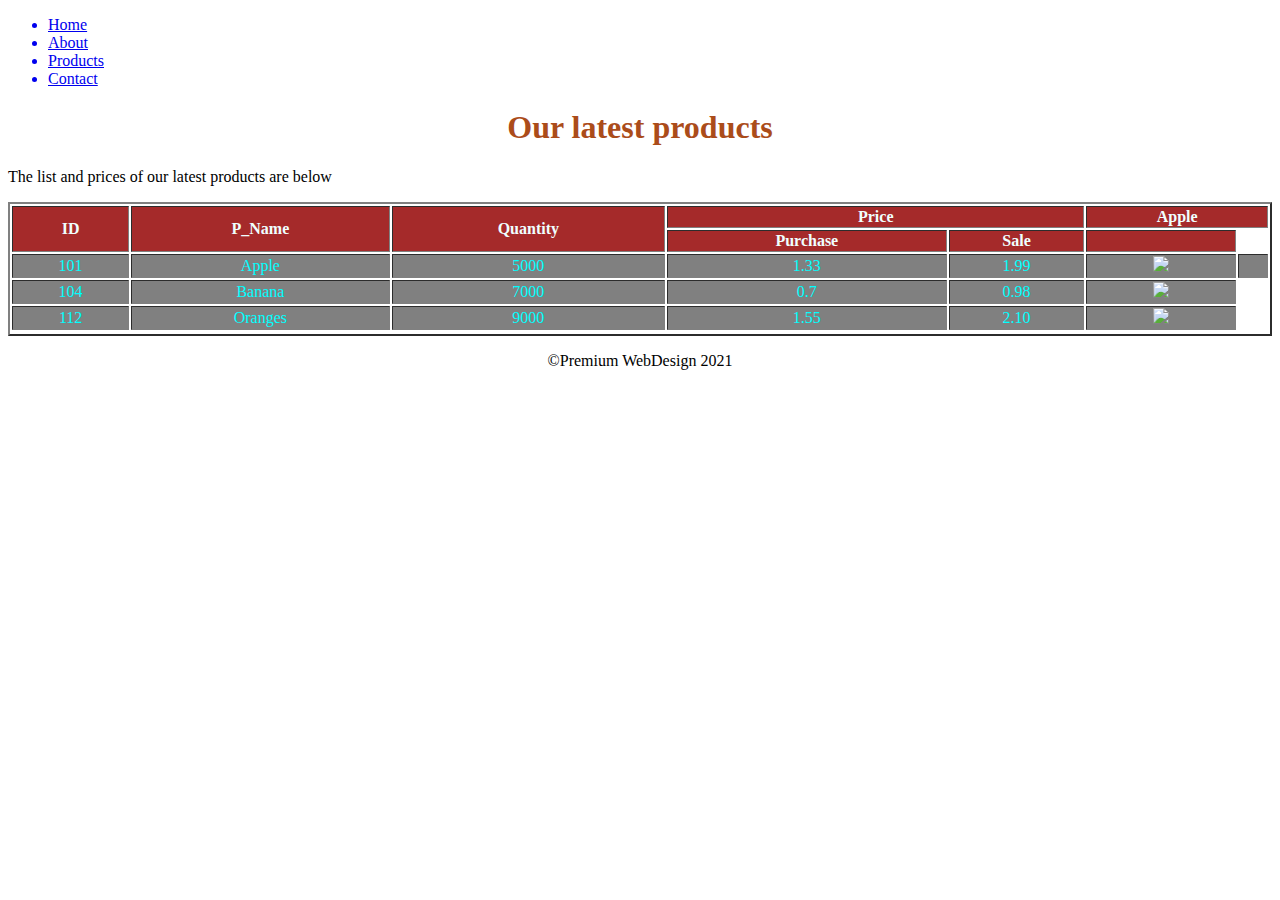
==== products.html @ 3695b9a1 "Add files via upload" ====
<!DOCTYPE html>
<html>
<head>   
     <title>Affordable web design</title>
    <link rel="stylesheet" href="css/myStyle.css"> 
    <meta charset="UTF-8">
    <meta name="viewport" content="width=device-width, initial-scale=1.0"> 
    <style>
        table{
            width: 100%;
            text-align: center;
        }
        
        th{
            background-color: brown;
            color: azure;
        }
        
        td{
            background: grey;
            color: aqua;
        }
    
    </style>
</head>
<body>
    
    <ul id="menu"> 
        <a href="index.html"> <li> Home</li> </a>
        <a href="about.html"> <li> About </li> </a>
        <a href="products.html"><li> Products</li></a>
        <a href="contact.html"> <li> Contact</li></a>
    </ul>
    
<div class="container">     
<!--    <h1> largest header and <h6> is the smallest header -->
    <h1 style="color:#ab4c1a; text-align: center;">Our latest products</h1>   
    
    <p> The list and prices of our latest products are below</p>
   
    <table border="2"> 
        <thead> 
            <tr>
                <th rowspan="2"> ID </th>
                <th rowspan="2"> P_Name </th>
                <th rowspan="2"> Quantity</th>
                <th colspan="2"> Price </th>
                <th colspan="2">Apple</th>
                
            </tr>
            <tr> 
                <th> Purchase </th>
                <th> Sale </th>
                <th></th>
            </tr>
        </thead>
        
        <tbody>
        <tr> 
            <td> 101 </td>
            <td> Apple </td>
            <td> 5000</td>
            <td> 1.33</td>
            <td> 1.99</td>
            <td><image src="https://images.app.goo.gl/NqhwqN7yocVvDccD6"</td>
            <td></td>
        </tr>
         <tr> 
            <td> 104 </td>
            <td> Banana </td>
            <td> 7000</td>
            <td> 0.7</td>
            <td> 0.98</td>
            <td><image src="https://images.app.goo.gl/KKtN6Tp4uwKCPY2R9"</td>
        </tr>
         <tr> 
            <td> 112 </td>
            <td> Oranges </td>
            <td> 9000</td>
            <td> 1.55</td>
            <td> 2.10</td>
            <td><image src="https://images.app.goo.gl/asrFmkq3wjeAkuyB7"</td>
        </tr>
        <tr> 




            </tr>


        </tbody>
    
    
    </table>
   
</div>
    
    <footer>
        <p style="text-align: center;"> &copy;Premium WebDesign 2021</p>
    </footer>

    
</body>
</html>
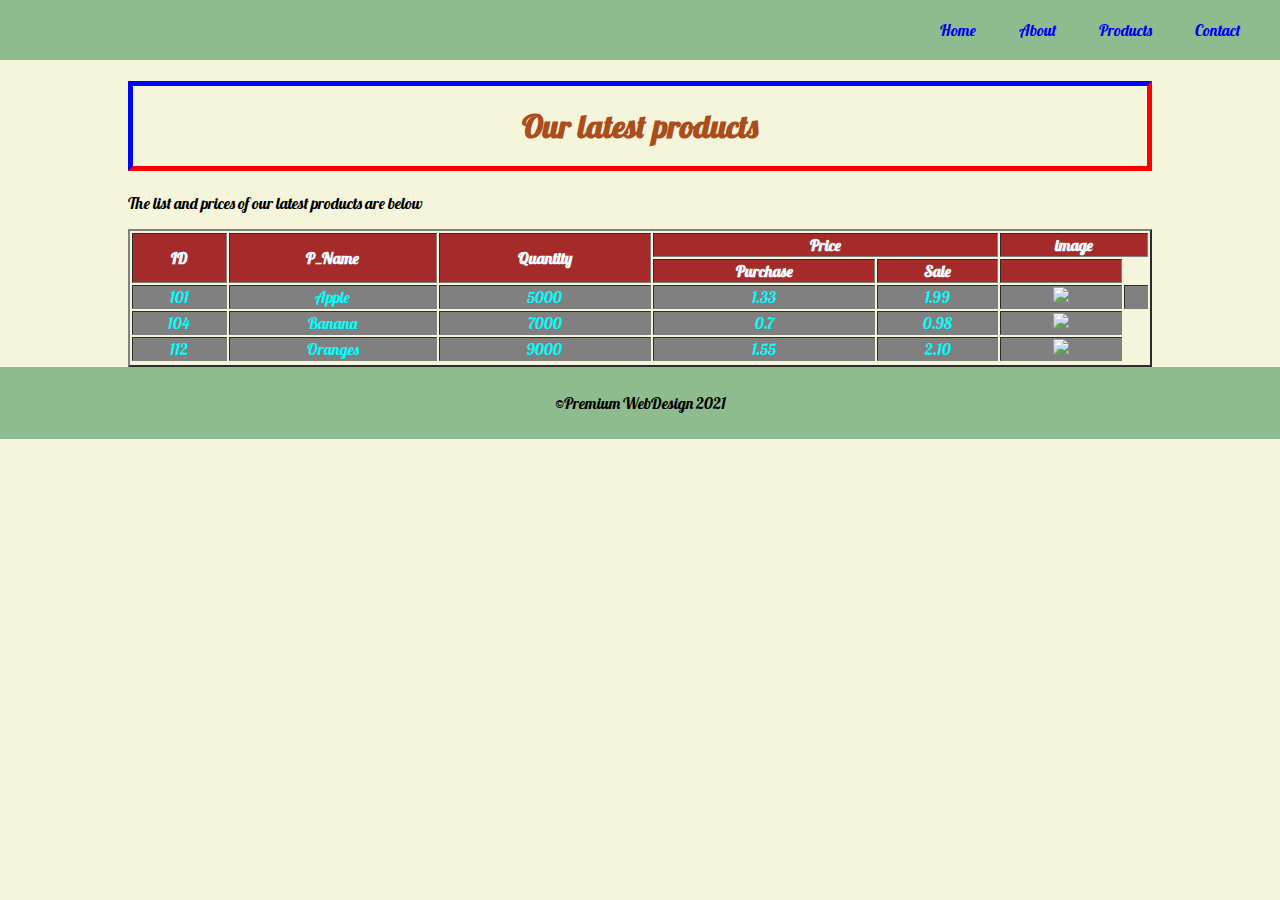
==== commit 24dc88e0: "Add files via upload" ====
--- a/products.html
+++ b/products.html
@@ -45,7 +45,7 @@
                 <th rowspan="2"> P_Name </th>
                 <th rowspan="2"> Quantity</th>
                 <th colspan="2"> Price </th>
-                <th colspan="2">Apple</th>
+                <th colspan="2">image</th>
                 
             </tr>
             <tr> 
@@ -62,7 +62,7 @@
             <td> 5000</td>
             <td> 1.33</td>
             <td> 1.99</td>
-            <td><image src="https://images.app.goo.gl/NqhwqN7yocVvDccD6"</td>
+            <td><image src="images/Apple.jpeg"></td>
             <td></td>
         </tr>
          <tr> 
@@ -71,7 +71,7 @@
             <td> 7000</td>
             <td> 0.7</td>
             <td> 0.98</td>
-            <td><image src="https://images.app.goo.gl/KKtN6Tp4uwKCPY2R9"</td>
+            <td><image src="https://images.app.goo.gl/KKtN6Tp4uwKCPY2R9"></td>
         </tr>
          <tr> 
             <td> 112 </td>
@@ -79,7 +79,7 @@
             <td> 9000</td>
             <td> 1.55</td>
             <td> 2.10</td>
-            <td><image src="https://images.app.goo.gl/asrFmkq3wjeAkuyB7"</td>
+            <td><image src="https://images.app.goo.gl/asrFmkq3wjeAkuyB7"></td>
         </tr>
         <tr> 
 
--- a/css/myStyle.css
+++ b/css/myStyle.css
@@ -0,0 +1,105 @@
+@import url('https://fonts.googleapis.com/css2?family=New+Tegomin&display=swap');
+@import url('https://fonts.googleapis.com/css2?family=Lobster&family=New+Tegomin&display=swap');
+
+body{
+            margin: 0px;    
+            background-color: beige;
+            font-family: 'Lobster','New Tegomin', sans-serif, fantasy, cursive;
+        }
+        
+        h1{
+        
+            border: 5px solid blue;
+            border-bottom: 5px solid red;
+            border-right: 5px solid red;
+            padding: 20px;
+        }
+        
+        h1,h2, h3, h4,h5{
+            color: cornflowerblue;
+        }
+        
+/*        creating a class in CSS*/
+        .container{
+            width: 80%;
+            margin: auto;
+        }
+        
+        footer{
+            background-color: darkseagreen;
+/*            top right bottom and left */
+            padding: 10px;  
+        }
+        
+/*        creating an Id in CSS*/
+        #menu{
+            list-style-type: none;
+            text-align: right;
+            margin: 0px;
+            padding: 20px;
+            overflow: hidden;
+            background-color:darkseagreen; 
+        }
+        
+       #menu li{
+            display: inline;
+            padding: 20px;
+        }
+        
+        #menu a{
+            text-decoration: none;
+        }
+        
+        #menu li:hover
+        {
+           color: aliceblue;
+            background-color:brown;
+        }
+        
+        #menu li:active{
+            color: red;
+            background-color: aqua;
+        }
+
+#formDiv{
+    width: 70%;
+    float: left;
+    border: 2px solid blue;
+    padding: 10px;
+    margin: 10px;
+}
+
+#addressDiv{
+    width: 25%;
+    float: left;
+    border: 2px solid green;
+    margin: 5px;
+    padding: 5px;
+}
+        
+.clear{
+    clear: both;
+}
+
+.myForm{
+    padding: 20px;    
+}
+
+.myForm label{
+    display: block;
+}
+
+.myForm input[type="text"], .myForm input[type="tel"], .myForm input[type="email"], .myForm textarea
+{
+    width: 90%;
+    padding: 5px;
+}
+
+.btn1
+{
+    background-color: brown;
+    color: navajowhite;
+    padding: 10px;
+    font-weight: bold;
+    border: none;
+}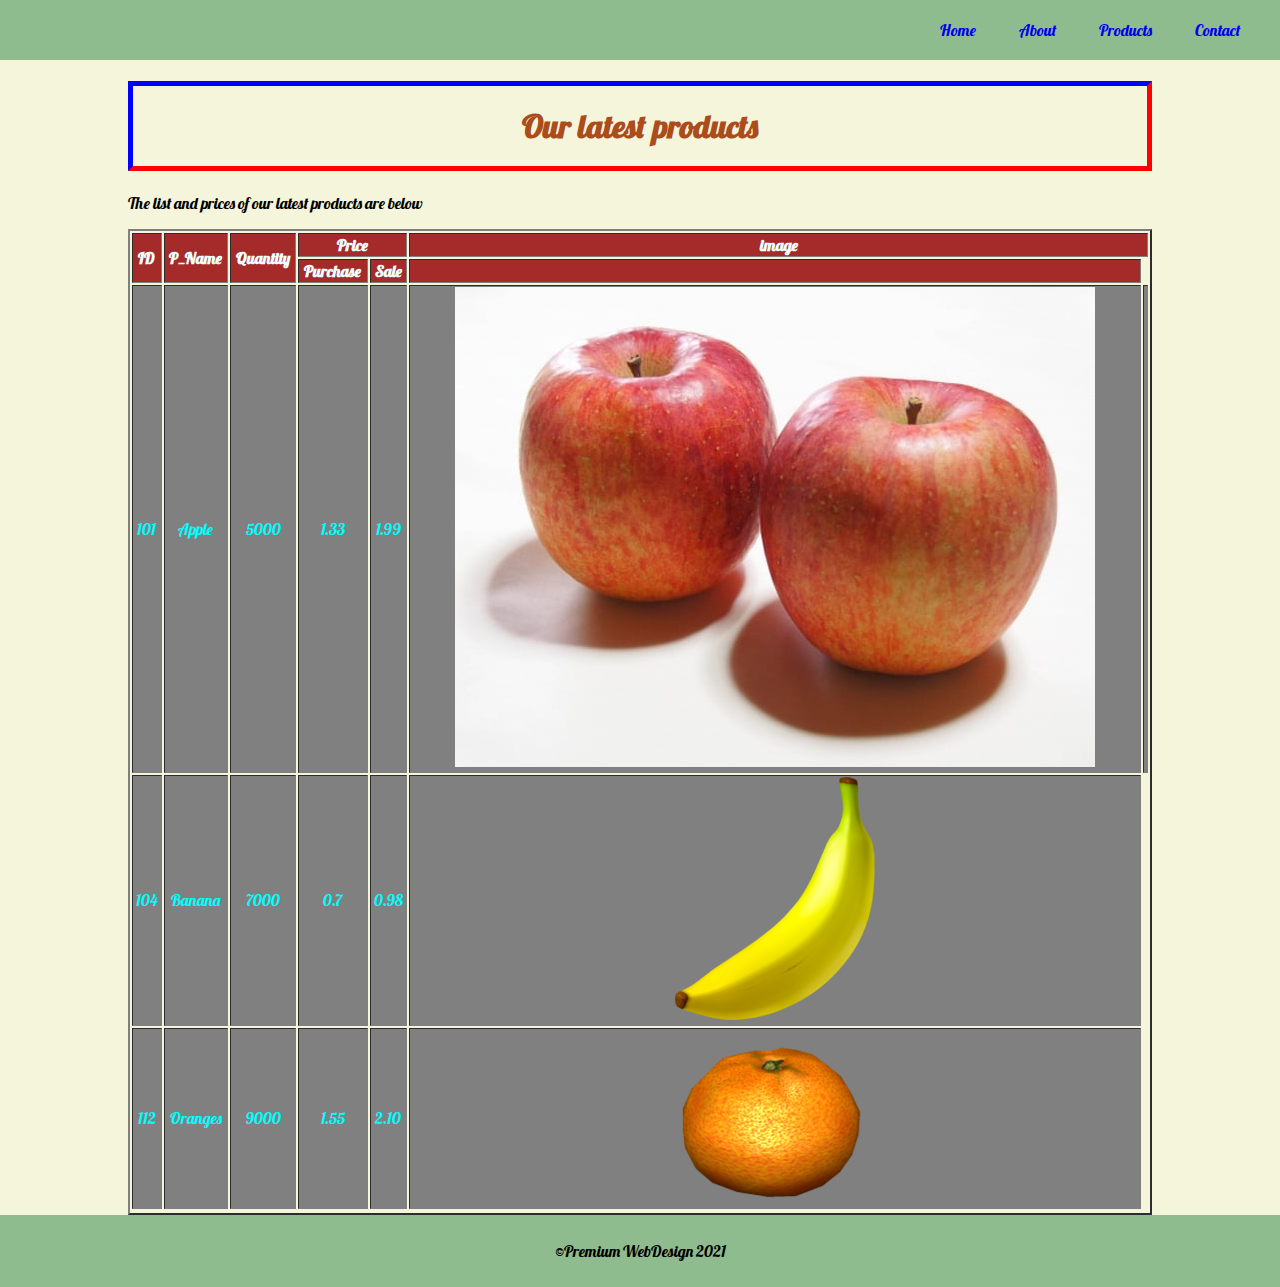
==== commit 41b83cd0: "Add files via upload" ====
--- a/products.html
+++ b/products.html
@@ -62,7 +62,7 @@
             <td> 5000</td>
             <td> 1.33</td>
             <td> 1.99</td>
-            <td><image src="images/Apple.jpeg"></td>
+            <td><img src="images/apple.jpg"></td>
             <td></td>
         </tr>
          <tr> 
@@ -71,7 +71,7 @@
             <td> 7000</td>
             <td> 0.7</td>
             <td> 0.98</td>
-            <td><image src="https://images.app.goo.gl/KKtN6Tp4uwKCPY2R9"></td>
+            <td><img src="images/200px-BananaDKCR.png"></td>
         </tr>
          <tr> 
             <td> 112 </td>
@@ -79,7 +79,7 @@
             <td> 9000</td>
             <td> 1.55</td>
             <td> 2.10</td>
-            <td><image src="https://images.app.goo.gl/asrFmkq3wjeAkuyB7"></td>
+            <td><img src="images/200px-Citrus_Lump.png"></td>
         </tr>
         <tr> 
 
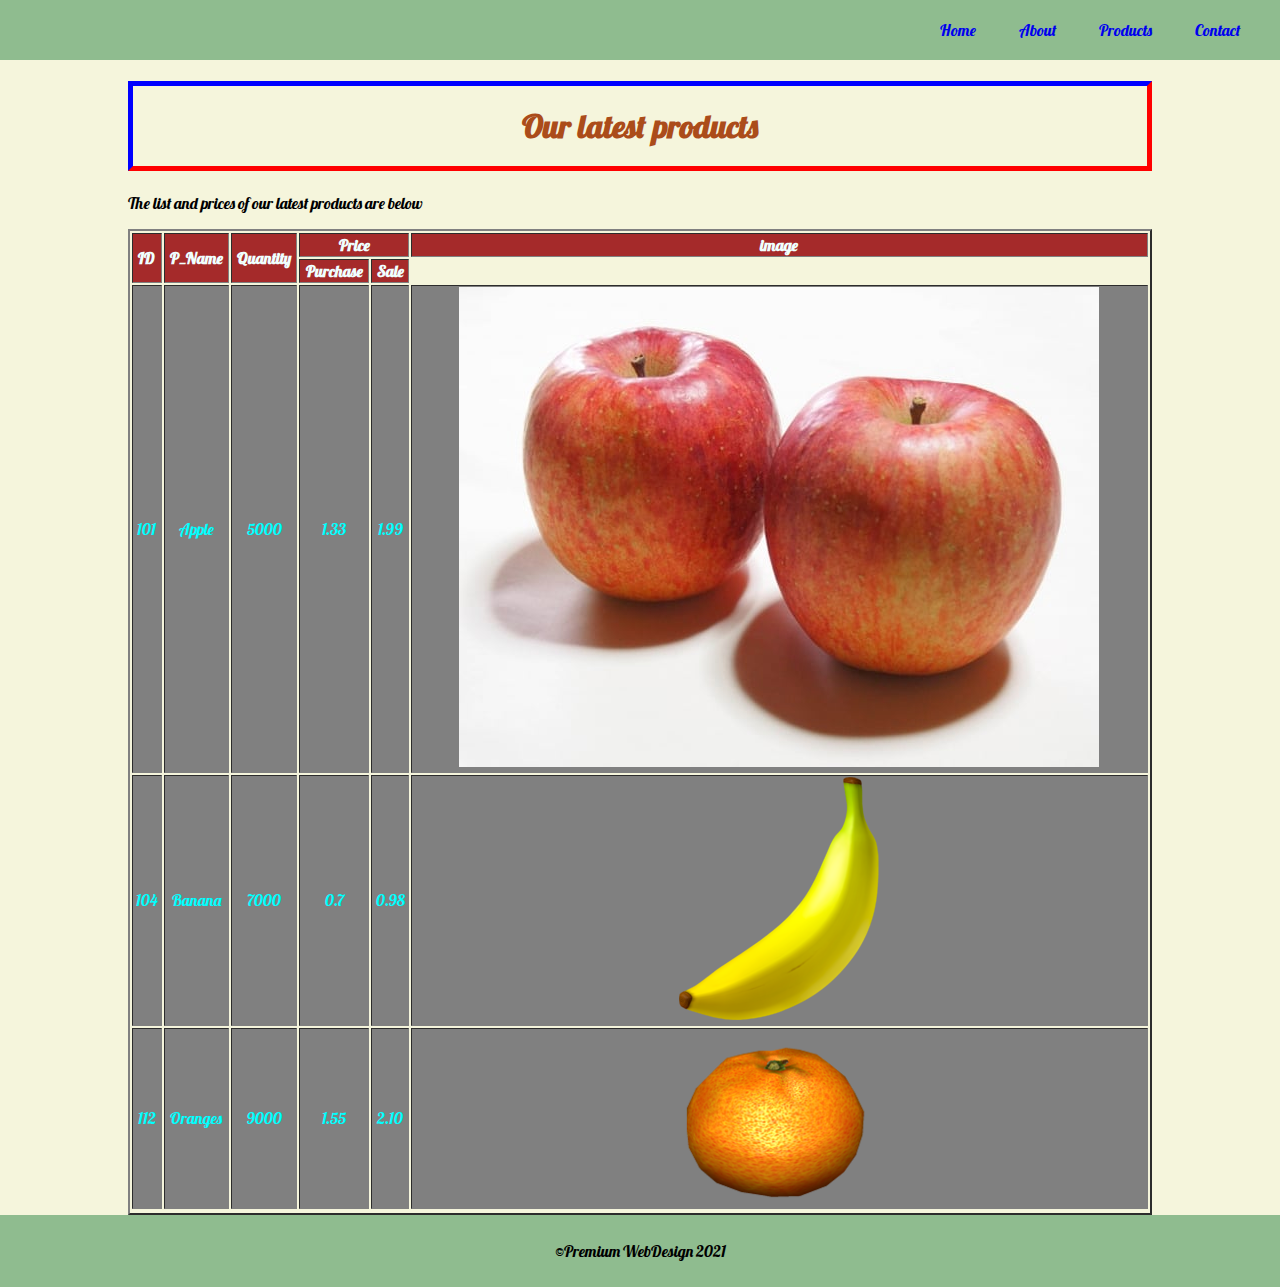
==== commit 9a6838ec: "Add files via upload" ====
--- a/products.html
+++ b/products.html
@@ -51,7 +51,7 @@
             <tr> 
                 <th> Purchase </th>
                 <th> Sale </th>
-                <th></th>
+                
             </tr>
         </thead>
         
@@ -63,7 +63,7 @@
             <td> 1.33</td>
             <td> 1.99</td>
             <td><img src="images/apple.jpg"></td>
-            <td></td>
+            
         </tr>
          <tr> 
             <td> 104 </td>
